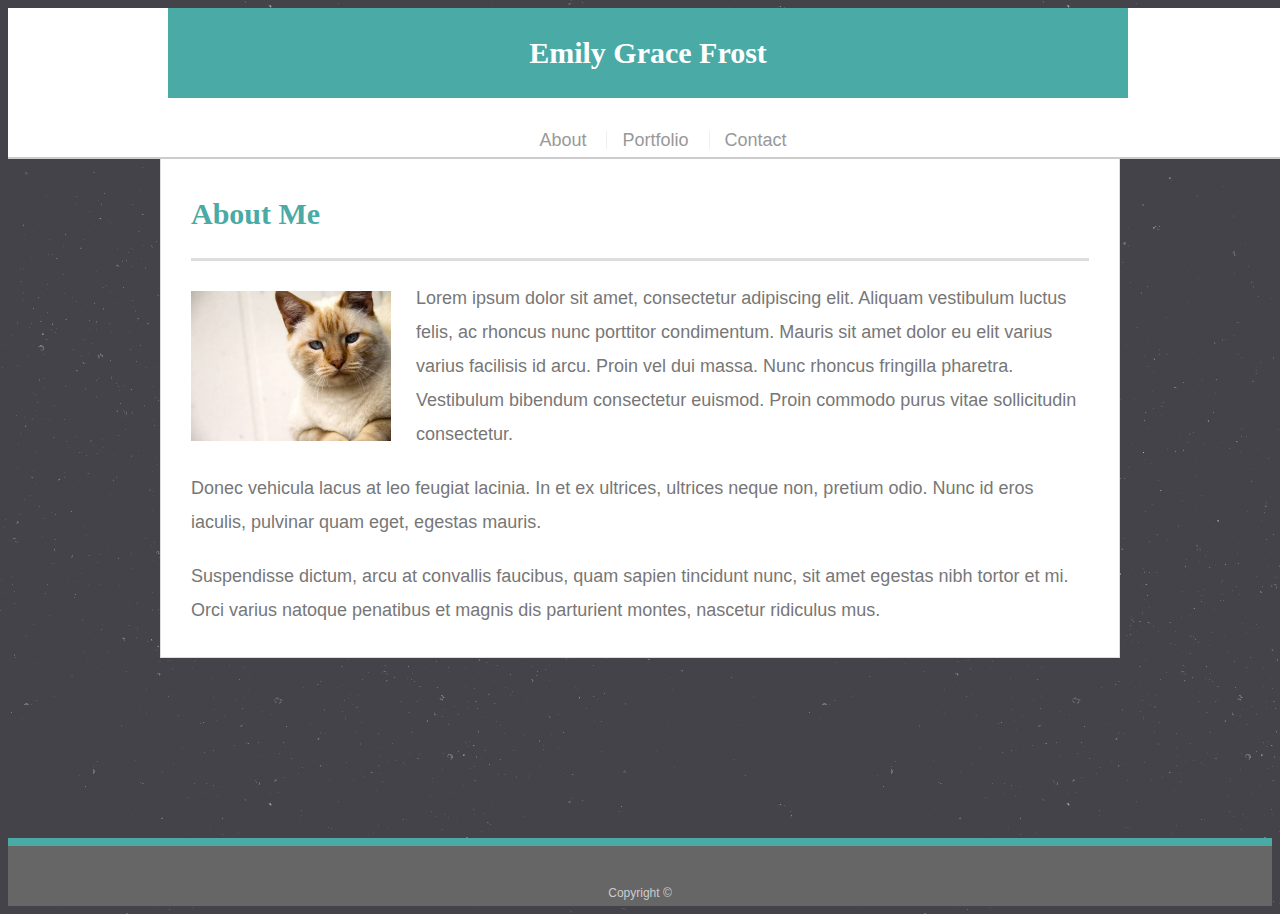
==== index.html @ e9785b95 "basic framework upload" ====
<!doctype html>
<html lang="en-us">

<head>
  <meta charset="UTF-8">
  <title>About | Emily Grace Frost</title>
  <link rel="stylesheet" type="text/css" href="assets/css/style.css">
</head>

<body>

  <header id="masthead">
    <div class="container">
      <a href="index.html" id="logo">Emily Grace Frost</a>
      <nav>
        <a href="index.html">About</a>
        <a href="portfolio.html">Portfolio</a>
        <a href="contact.html">Contact</a>
      </nav>
    </div>
  </header>

  <div id="main-container" class="container">
    <section class="main-section">
      <h1>About Me</h1>

      <img src="assets/images/cat.jpg" class="auth-image" alt="Your Name">

      <p>Lorem ipsum dolor sit amet, consectetur adipiscing elit. Aliquam vestibulum luctus felis, ac rhoncus nunc porttitor condimentum. Mauris sit amet dolor eu elit varius varius facilisis id arcu. Proin vel dui massa. Nunc rhoncus fringilla pharetra. Vestibulum bibendum consectetur euismod. Proin commodo purus vitae sollicitudin consectetur.</p>

      <p>Donec vehicula lacus at leo feugiat lacinia. In et ex ultrices, ultrices neque non, pretium odio. Nunc id eros iaculis, pulvinar quam eget, egestas mauris.</p>

      <p>Suspendisse dictum, arcu at convallis faucibus, quam sapien tincidunt nunc, sit amet egestas nibh tortor et mi. Orci varius natoque penatibus et magnis dis parturient montes, nascetur ridiculus mus.</p>

    </section>

  </div>

  <footer>
    <div class="container">
      Copyright &copy; 
    </div>
  </footer>
</body>

</html>
---- assets/css/style.css ----
body {
  font-family: Arial, "Helvetica Neue", Helvetica, sans-serif;
  font-size: 18px;
  line-height: 34px;
  color: #777777;
  background: url("../images/stardust.png");
}

* {
  box-sizing: border-box;
}

/* general */

.container {
  width: 100%;
  max-width: 960px;
  margin: 0 auto;
  clear: both;
}

h1,
h2,
h3,
p {
  margin-bottom: 20px;
}

p:last-child {
  margin-bottom: 0;
}

h1,
h2,
h3 {
  font-family: Georgia, Times, "Times New Roman", serif;
  font-weight: 700;
  color: #4aaaa5;
}

h1 {
  padding-bottom: 20px;
  font-size: 30px;
  line-height: 49px;
  border-bottom: 3px solid #dddddd;
}

h2,
h3 {
  font-size: 22px;
}

/* header */

#masthead {
  position: fixed;
  z-index: 99;
  width: 100%;
  margin: 0 0 30px;
  overflow: auto;
  color: #ffffff;
  background: #ffffff;
  border-bottom: 2px solid #cccccc;
}

#logo {
  float: left;
  width: 323px;
  height: 90px;
  font-family: Georgia, Times, "Times New Roman", serif;
  font-size: 30px;
  font-weight: 700;
  line-height: 90px;
  color: #ffffff;
  text-align: center;
  text-decoration: none;
  background: #4aaaa5;
}

nav {
  float: right;
  margin-top: 25px;
}

nav a {
  display: inline-block;
  padding-left: 15px;
  margin-left: 15px;
  line-height: 18px;
  color: #999;
  text-decoration: none;
  border-left: 1px solid #efefef;
}

nav a:first-child {
  border-left: 0 none;
}

/* footer */

footer {
  padding: 30px 0;
  clear: both;
  font-size: 12px;
  color: #ffffff;
  color: #cccccc;
  text-align: center;
  background: #666666;
  border-top: 8px solid #4aaaa5;
  height: 50px;
}

h3, h2 {
  padding-bottom: 20px;
  margin-bottom: 15px;
  line-height: 22px;
  border-bottom: 2px solid #eeeeee;
}

/* main */

#main-container {
  padding-top: 130px;
  min-height: calc(100vh - 70px);
}

.main-section {
  float: left;
  width: 100%;
  max-width: 960px;
  padding: 30px;
  margin: 0 0 40px;
  background: #ffffff;
  border: 1px solid #dddddd;
}

/* portfolio page */

.work {
  position: relative;
  float: left;
  width: 274px;
  margin: 20px 0 25px;
  overflow: auto;
}

.work:nth-child(even) {
  margin-right: 40px;
}

.work img {
  width: 100%;
  border: 0 none;
  opacity: 0.8;
}

.work h3 {
  position: absolute;
  bottom: 20px;
  width: 100%;
  padding: 15px;
  margin-bottom: 0;
  font-weight: 300;
  line-height: 30px;
  color: #ffffff;
  text-align: center;
  background: #4aaaa5;
  border-bottom: 0;
}

.auth-image {
  float: left;
  width: 200px;
  height: auto;
  margin-top: 10px;
  margin-right: 25px;
}

/* contact page */

#contact-form ul {
  margin-bottom: 20px;
}

#contact-form li {
  margin-bottom: 10px;
}

label,
input[type=text],
input[type=email],
textarea {
  display: block;
  width: 100%;
}

input[type=text],
input[type=email],
textarea {
  height: 35px;
  padding: 0 10px;
  font-size: 14px;
  border: 1px solid #dddddd;
}

textarea {
  height: 200px;
}

input[type=submit] {
  padding: 10px 30px;
  font-size: 18px;
  color: #ffffff;
  cursor: pointer;
  background: #4aaaa5;
  border: 0 none;
}

@media screen and (max-width: 980px) {
  #main-container {
    width: 75%;
    margin-left: 50px;
  }

  #logo {
    margin-left: 50px;
  }



}
@media screen and (max-width: 768px) {

  nav {
    float: right; 
    margin-right: 20px;
    color: #ccc;
    font-size: 18px;
  }
  #main-container {
    width: auto;
    /* margin: 0px 20px 0px 20px;
    padding: 0px 30px 30px 30px */
  }
}

@media screen and (max-width: 640px) {
  header {
    position: static;
  }
}
#logo {
  width: 100%;
  padding: 0;
  margin: 0;
}
nav {
  width: 100%;
  background-color: #fff;
  color: #ccc;
  font-size: 18px;
  float: left;
  text-align: center;
}

.main-container {
  width: 540px;
  margin: 20px 20px 0px 20px;
}
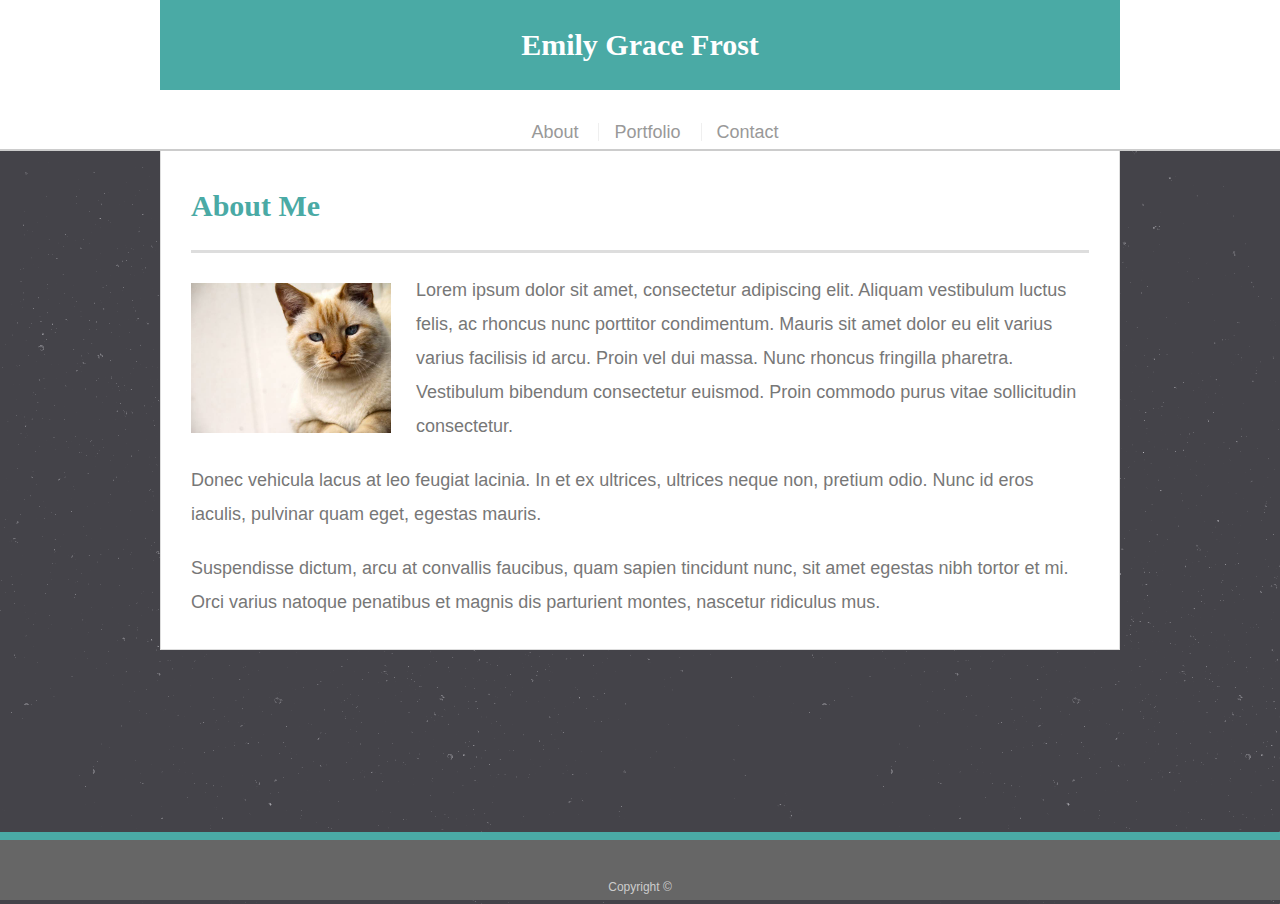
==== commit 2f0dd3e5: "added sticky footer and tips from class" ====
--- a/index.html
+++ b/index.html
@@ -4,6 +4,7 @@
 <head>
   <meta charset="UTF-8">
   <title>About | Emily Grace Frost</title>
+  <meta name="viewport" content="width=device-width, initial-scale=1.0">
   <link rel="stylesheet" type="text/css" href="assets/css/style.css">
 </head>
 
--- a/assets/css/style.css
+++ b/assets/css/style.css
@@ -4,6 +4,10 @@
   line-height: 34px;
   color: #777777;
   background: url("../images/stardust.png");
+  margin: 0;
+  display: flex; 
+  flex-direction: column; /* this helps it to stack things on top from top to bottom in the body itself */
+  min-height: 100vh; /*vh stands for viewport height; essentially it's divided into 100 stripes across any given size screen; */
 }
 
 * {
@@ -122,6 +126,8 @@
 #main-container {
   padding-top: 130px;
   min-height: calc(100vh - 70px);
+    flex: 1; /*this makes the main container be the thing that changes size, not other things */
+  
 }
 
 .main-section {
@@ -266,4 +272,7 @@
 .main-container {
   width: 540px;
   margin: 20px 20px 0px 20px;
-}+}
+
+
+
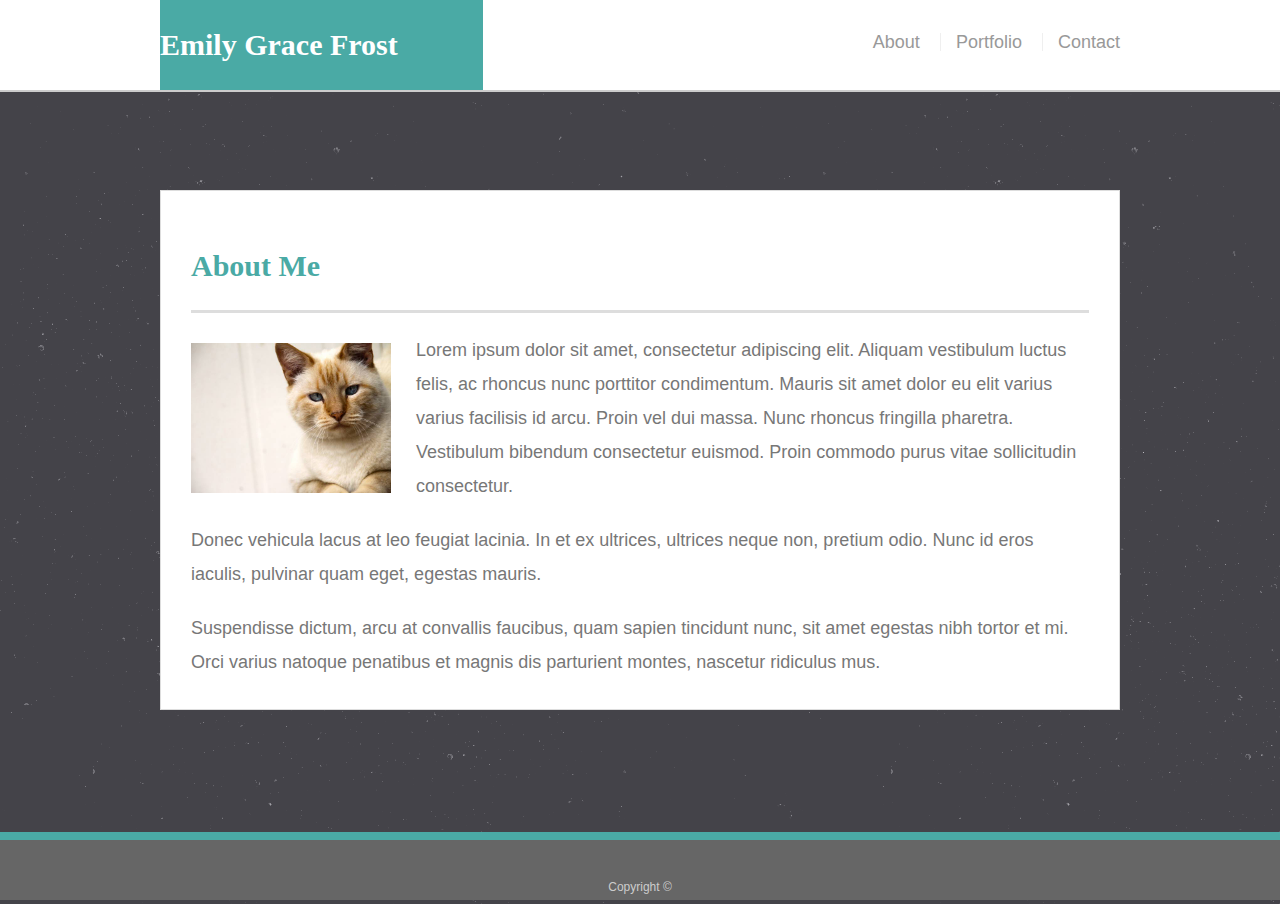
==== commit 9f2c9c17: "finessing margin widths and nav placement" ====
--- a/index.html
+++ b/index.html
@@ -13,7 +13,7 @@
   <header id="masthead">
     <div class="container">
       <a href="index.html" id="logo">Emily Grace Frost</a>
-      <nav>
+      <nav class="nav">
         <a href="index.html">About</a>
         <a href="portfolio.html">Portfolio</a>
         <a href="contact.html">Contact</a>
--- a/assets/css/style.css
+++ b/assets/css/style.css
@@ -30,7 +30,7 @@
   margin-bottom: 20px;
 }
 
-p:last-child {
+p:last-child { /* what does last-child, first-child, mean?*/
   margin-bottom: 0;
 }
 
@@ -58,7 +58,7 @@
 
 #masthead {
   position: fixed;
-  z-index: 99;
+  z-index: 99; /* what does z-index do? where do we typically put it? */
   width: 100%;
   margin: 0 0 30px;
   overflow: auto;
@@ -76,7 +76,7 @@
   font-weight: 700;
   line-height: 90px;
   color: #ffffff;
-  text-align: center;
+  text-align: left;
   text-decoration: none;
   background: #4aaaa5;
 }
@@ -112,6 +112,8 @@
   background: #666666;
   border-top: 8px solid #4aaaa5;
   height: 50px;
+  display: flex;
+  flex-direction: column;
 }
 
 h3, h2 {
@@ -125,7 +127,7 @@
 
 #main-container {
   padding-top: 130px;
-  min-height: calc(100vh - 70px);
+  min-height: calc(100vh - 70px); 
     flex: 1; /*this makes the main container be the thing that changes size, not other things */
   
 }
@@ -134,8 +136,8 @@
   float: left;
   width: 100%;
   max-width: 960px;
+  margin: 60px 40px 40px 0;
   padding: 30px;
-  margin: 0 0 40px;
   background: #ffffff;
   border: 1px solid #dddddd;
 }
@@ -231,6 +233,10 @@
   #logo {
     margin-left: 50px;
   }
+  .nav  {
+   width: 40%;
+   float: right;
+  }
 
 
 
@@ -244,9 +250,8 @@
     font-size: 18px;
   }
   #main-container {
-    width: auto;
-    /* margin: 0px 20px 0px 20px;
-    padding: 0px 30px 30px 30px */
+    width: 88%;
+  
   }
 }
 
@@ -254,13 +259,14 @@
   header {
     position: static;
   }
-}
+
 #logo {
   width: 100%;
-  padding: 0;
+  padding: 0 0 0 25px;
   margin: 0;
-}
-nav {
+  text-align: center;
+}
+.nav {
   width: 100%;
   background-color: #fff;
   color: #ccc;
@@ -274,5 +280,20 @@
   margin: 20px 20px 0px 20px;
 }
 
-
-
+#main-container {
+  margin: 0 auto;
+}
+
+.auth-image {
+  width: 100%;
+}
+
+.work {
+  position: relative;
+  float: left;
+  width: 100%;
+  margin: 20px 0 25px;
+  overflow: auto;
+}
+}
+
